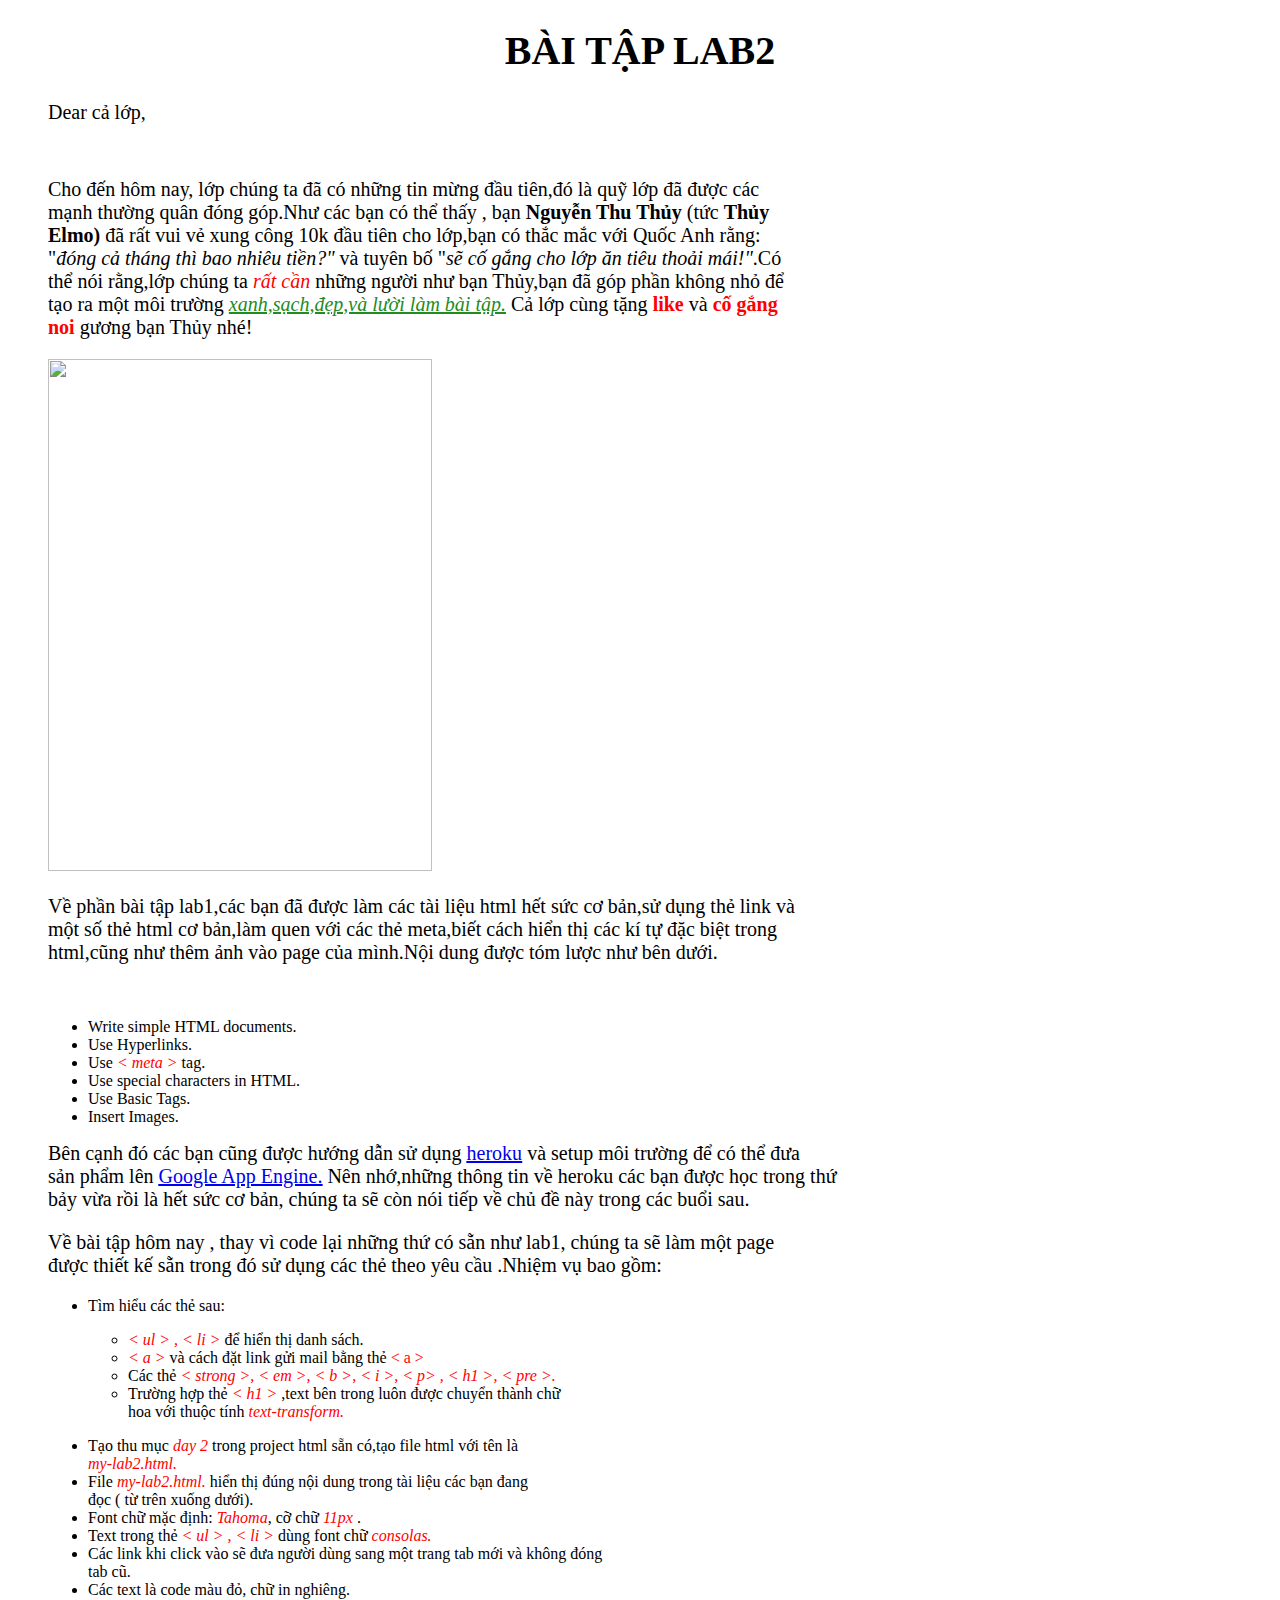
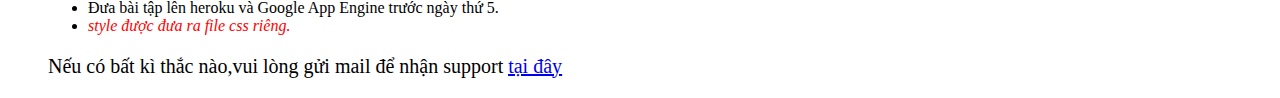
==== lab2.html @ d45b229a "lab2" ====
<!DOCTYPE html>
<html lang="en">
<head>
    <meta charset="UTF-8">
    <title>lab2</title>
    <link rel="stylesheet" href="lab.css">
</head>
<body>
<h1>BÀI TẬP LAB2</h1>
<figure><p>Dear cả lớp,</p><br/></figure>
<figure><p3>Cho đến hôm nay, lớp chúng ta đã có những tin mừng đầu tiên,đó là quỹ lớp đã được các<br/>mạnh thường quân
đóng góp.Như các bạn có thể thấy , bạn <b>Nguyễn Thu Thủy </b>(tức <b>Thủy<br/> Elmo) </b>đã rất vui vẻ xung công 10k
đầu tiên cho lớp,bạn có thắc mắc với Quốc Anh rằng:<br/>"<i>đóng cả tháng thì bao nhiêu tiền?"</i> và tuyên bố "<i>sẽ cố gắng cho
        lớp ăn tiêu thoải mái!"</i>.Có<br/>thể nói rằng,lớp chúng ta <i style="color: red">rất cần </i> những người như bạn
Thủy,bạn đã góp phần không nhỏ để<br/> tạo ra một môi trường <i style="color: forestgreen"><u>xanh,sạch,đẹp,và lười làm bài tập.</u></i>
    Cả lớp cùng tặng <b style="color: red">like</b> và <b style="color: red">cố gắng <br/>noi </b>gương bạn Thủy nhé!</p3><br/></figure>
<p>
    <figure>
        <img src="imgs/anh.png" height="512" width="384"/>
    </figure>
</p>
<figure><p>Về phần bài tập lab1,các bạn đã được làm các tài liệu html hết sức cơ bản,sử dụng thẻ link và <br/>một số thẻ
html cơ bản,làm quen với các thẻ meta,biết cách hiển thị các kí tự đặc biệt trong <br/>html,cũng như thêm ảnh vào page
    của mình.Nội dung được tóm lược như bên dưới.</p></figure><br/>
 <figure>  <ul>
    <li>Write simple HTML documents.</li>
    <li>Use Hyperlinks.</li>
    <li>Use <i style="color: red"> < meta > </i> tag. </li>
    <li>Use special characters in HTML.</li>
    <li>Use Basic Tags.</li>
    <li>Insert Images.</li>
</ul></figure>
<figure><p3>Bên cạnh đó các bạn cũng được hướng dẫn sử dụng <a href="https://dashboard.heroku.com/apps"><u>heroku</u></a> và setup môi trường
để có thể đưa<br/>sản phẩm lên <a href="https://console.cloud.google.com/projectselector2/appengine?src=ac&pli=1&supportedpurview=project"><u>Google App Engine.</u></a>
Nên nhớ,những thông tin về heroku các bạn được học trong thứ <br/> bảy vừa rồi là hết sức cơ bản, chúng ta sẽ còn nói tiếp về chủ đề này trong các buổi sau.</p3></figure>
<figure><p>Về bài tập hôm nay , thay vì code lại những thứ có sẵn như lab1, chúng ta sẽ làm một page <br/>được thiết kế sẵn trong đó sử dụng các thẻ theo yêu cầu
.Nhiệm vụ bao gồm:</p></figure>
<figure>
    <ul><li>Tìm hiểu các thẻ sau:</li></ul>
    <ul style="list-style-type: circle">
        <figure>
        <li><a style="color: red"><i> < ul > , < li > </i></a> để hiển thị danh sách.</li>
            <li><a style="color: red"><i> < a > </a></i></a>và cách đặt link gửi mail bằng thẻ <a style="color: red"> < a ></a> </li>
            <li>Các thẻ <a style="color: red"><i> < strong >, < em >, < b >, < i >, < p> , < h1 >, < pre >.</i></a> </li>
            <li>Trường hợp thẻ <a style="color: red"><i> < h1 ></i></a> ,text bên trong luôn được chuyển thành chữ <br/>hoa với thuộc tính <a style="color: red"><i> text-transform.</i></a></li>
        </figure>
    </ul>
    <ul>
        <li>Tạo thu mục <a style="color: red"><i> day 2</i> </a>trong project html sẵn có,tạo file html với tên là <br/><a style="color: red"><i>my-lab2.html.</i></a> </li>
        <li>File <a style="color: red"><i>my-lab2.html.</i></a> hiển thị đúng nội dung trong tài liệu các bạn đang<br/> đọc ( từ trên xuống dưới). </li>
        <li>Font chữ mặc định: <a style="color: red"><i> Tahoma</i></a>, cỡ chữ <a style="color: red"><i> 11px</i></a> .</li>
        <li>Text trong thẻ  <a style="color: red"><i> < ul > , < li ></i></a> dùng font chữ <a style="color: red"><i> consolas.</i></a></li>
        <li>Các link khi click vào sẽ đưa người dùng sang một trang tab mới và không đóng <br/> tab cũ.</li>
        <li>Các text là code màu đỏ, chữ in nghiêng.</li>
        <li>Đưa bài tập lên heroku và Google App Engine trước ngày thứ 5.</li>
        <li><a style="color: red"><i>style được đưa ra file css riêng.</i></a> </li>
    </ul>
</figure>
<figure><p>Nếu có bất kì thắc nào,vui lòng gửi mail để nhận support <a href="https://www.facebook.com/"><u>tại đây </u></a></p></figure>
</body>
</html>
---- lab.css ----
h1{
    font-size: 40px;
    text-align: center;
}
p{
    font-size: 20px;
}
p3{
    font-size: 20px;
}
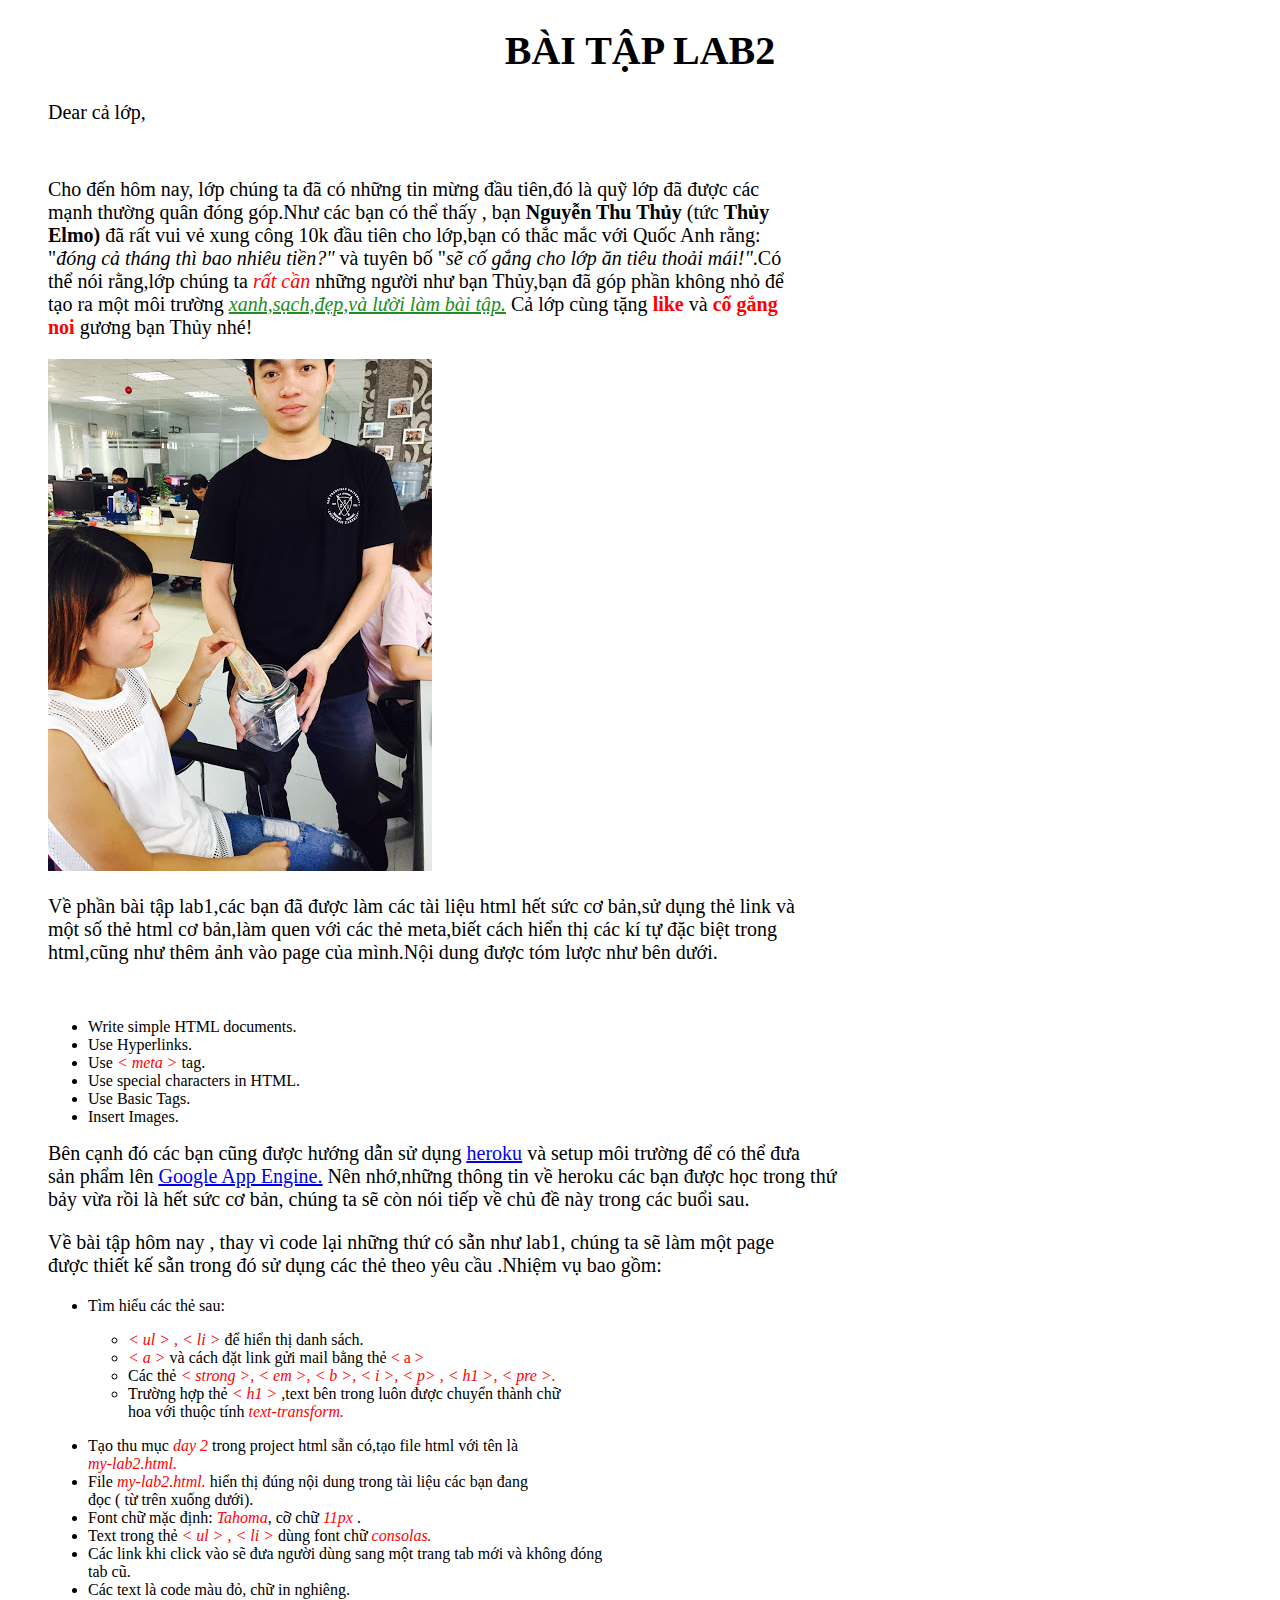
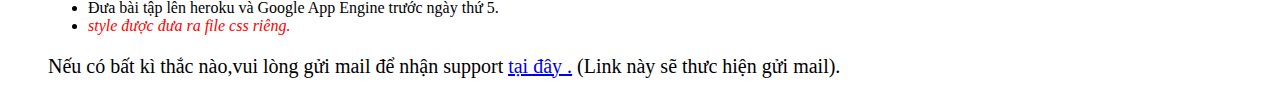
==== commit 2d276baa: "lab" ====
--- a/lab2.html
+++ b/lab2.html
@@ -56,6 +56,6 @@
         <li><a style="color: red"><i>style được đưa ra file css riêng.</i></a> </li>
     </ul>
 </figure>
-<figure><p>Nếu có bất kì thắc nào,vui lòng gửi mail để nhận support <a href="https://www.facebook.com/"><u>tại đây </u></a></p></figure>
+<figure><p>Nếu có bất kì thắc nào,vui lòng gửi mail để nhận support <a href="mailto:someone@example.com"><u>tại đây .</u></a> (Link này sẽ thưc hiện gửi mail).</p></figure>
 </body>
 </html>